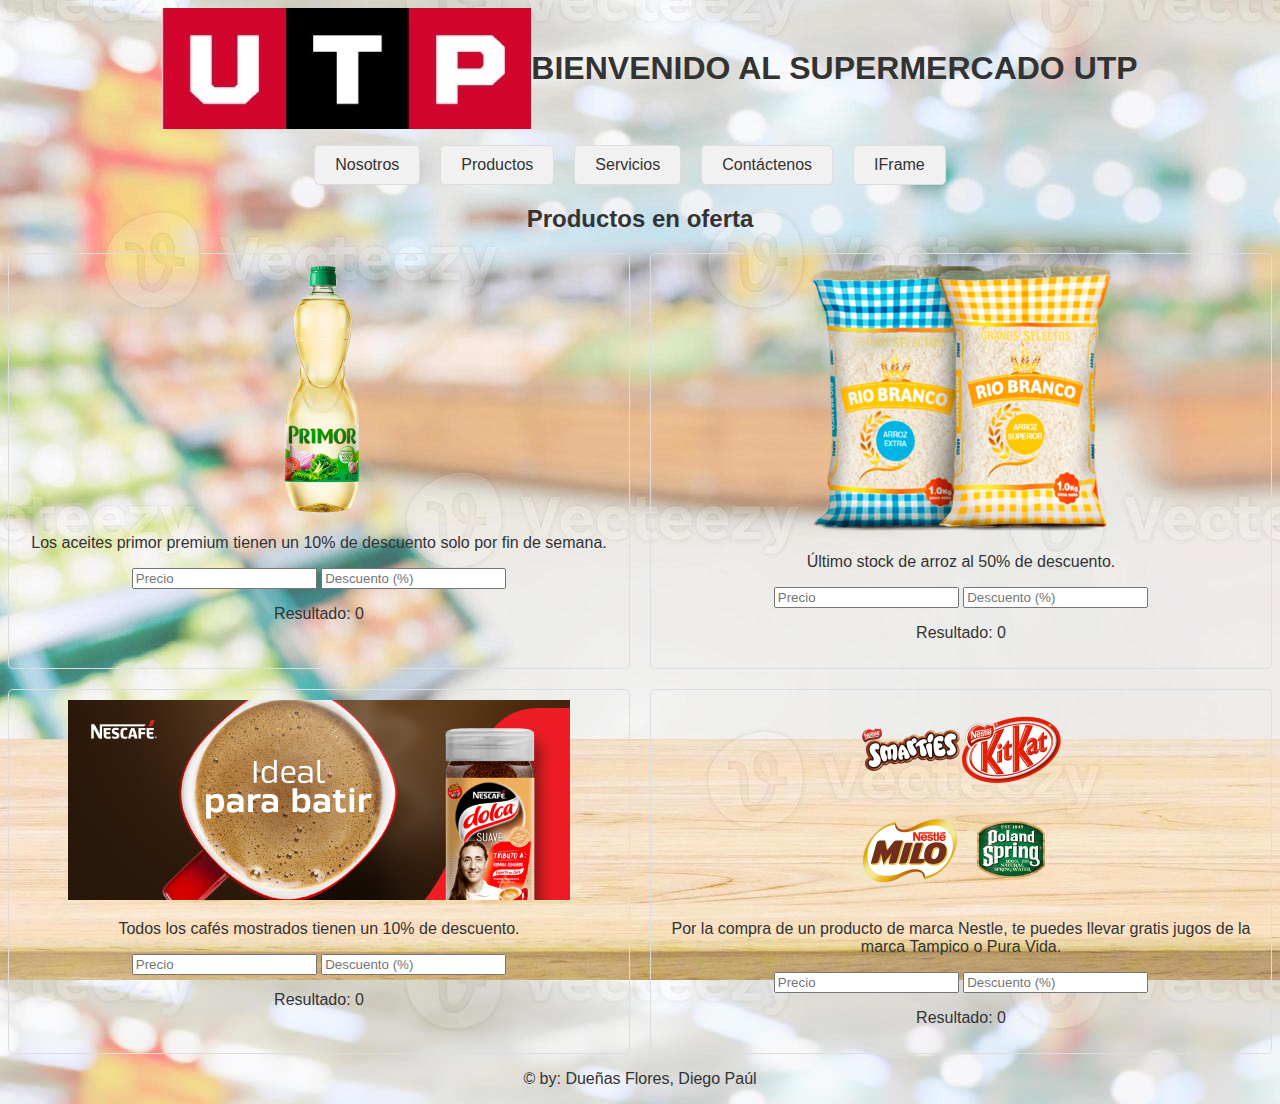
==== index.html @ 8d1e4dbc "Update index.html" ====
<!DOCTYPE html>
<html>
<head>
    <meta charset="UTF-8">
    <meta name="viewport" content="width=device-width, initial-scale=1.0">
    <title>Bienvenido al Supermercado UTP</title>
    <link rel="stylesheet" href="css/styles.css">
    <style>
        body {
            background-image: url("fondoindex.jpg");
            font-family: Arial, sans-serif;
            color: #333;
            text-align: center; /* Centrar el contenido en el cuerpo */
        }
        .header {
            display: flex;
            align-items: center;
            justify-content: center; /* Centrar horizontalmente */
        }
        .header img {
            margin-left: 20px;
        }
        h1 {
            color: #333;
        }
        nav ul {
            display: flex;
            list-style: none;
            padding: 0;
            justify-content: center; /* Centrar horizontalmente */
        }
        nav li {
            margin-right: 20px;
        }
        nav a {
            display: inline-block;
            background-color: #f1f1f1; /* Color de fondo para los botones */
            padding: 10px 20px;
            border: 1px solid #ddd;
            border-radius: 5px;
            transition: background-color 0.3s; /* Transición de color al hacer clic */
            text-decoration: none;
            color: #333;
        }
        nav a:hover {
            background-color: #ddd; /* Color de fondo al hacer hover */
        }
     
      .product-container {
            display: grid;
            grid-template-columns: repeat(2, 1fr);
            gap: 20px;
            justify-content: center;
        }

        .product {
            text-align: center;
            padding: 10px;
            border: 1px solid #ddd;
            border-radius: 5px;
            transition: transform 0.3s;
        }

        .product img {
            max-width: 100%;
            height: auto;
        }

        .product:hover {
            transform: scale(1.05);
        }
    </style>
</head>
<body>
<div class="header">
    <img src="utp.jpg" alt="Supermercado UTP">
    <h1>BIENVENIDO AL SUPERMERCADO UTP</h1>
</div>
<nav>
    <ul>
        <li><a href="nosotros.html" target="contentFrame">Nosotros</a></li>
        <li><a href="productos.html" target="contentFrame">Productos</a></li>
        <li><a href="servicios.html" target="contentFrame">Servicios</a></li>
        <li><a href="contactenos.html" target="contentFrame">Contáctenos</a></li>
        <li><a href="iframe.html" target="contentFrame">IFrame</a></li>
    </ul>
</nav>
    <header>
        <h2>Productos en oferta</h2>
        <div class="product-container">
            <div class="product">
                <img src="primorSIN.png" alt="Aceites">
                <p class="description">Los aceites primor premium tienen un 10% de descuento solo por fin de semana.</p>
                <input type="number" class="price" placeholder="Precio">
                <input type="number" class="discount" placeholder="Descuento (%)">
                <p class="result">Resultado: <span class="calculation">0</span></p>
            </div>
            <div class="product">
                <img src="arroz.png" alt="Arroces">
                <p class="description">Último stock de arroz al 50% de descuento.</p>
                <input type="number" class="price" placeholder="Precio">
                <input type="number" class="discount" placeholder="Descuento (%)">
                <p class="result">Resultado: <span class="calculation">0</span></p>
            </div>
            <div class="product">
                <img src="cafeSIN2.png" alt="Cafés">
                <p class="description">Todos los cafés mostrados tienen un 10% de descuento.</p>
                <input type="number" class="price" placeholder="Precio">
                <input type="number" class="discount" placeholder="Descuento (%)">
                <p class="result">Resultado: <span class="calculation">0</span></p>
            </div>
            <div class="product">
                <img src="nestleSIN2.png" alt="Gloria">
                <p class="description">Por la compra de un producto de marca Nestle, te puedes llevar gratis jugos de la marca Tampico o Pura Vida.</p>
                <input type="number" class="price" placeholder="Precio">
                <input type="number" class="discount" placeholder="Descuento (%)">
                <p class="result">Resultado: <span class="calculation">0</span></p>
            </div>
            <!-- Repite estos bloques para otros productos -->
        </div>
    </header>
    <footer>
        <p>&#169; by: Dueñas Flores, Diego Paúl</p>
    </footer>
    <script>
        document.addEventListener("DOMContentLoaded", function () {
            const products = document.querySelectorAll(".product");

            products.forEach((product) => {
                const priceInput = product.querySelector(".price");
                const discountInput = product.querySelector(".discount");
                const calculation = product.querySelector(".calculation");

                priceInput.addEventListener("input", updateResult);
                discountInput.addEventListener("input", updateResult);

                function updateResult() {
                    const price = parseFloat(priceInput.value) || 0;
                    const discount = parseFloat(discountInput.value) || 0;

                    const discountedPrice = price - (price * (discount / 100));
                    calculation.textContent = discountedPrice.toFixed(2);
                }
            });
        });
    </script>
</body>
</html>
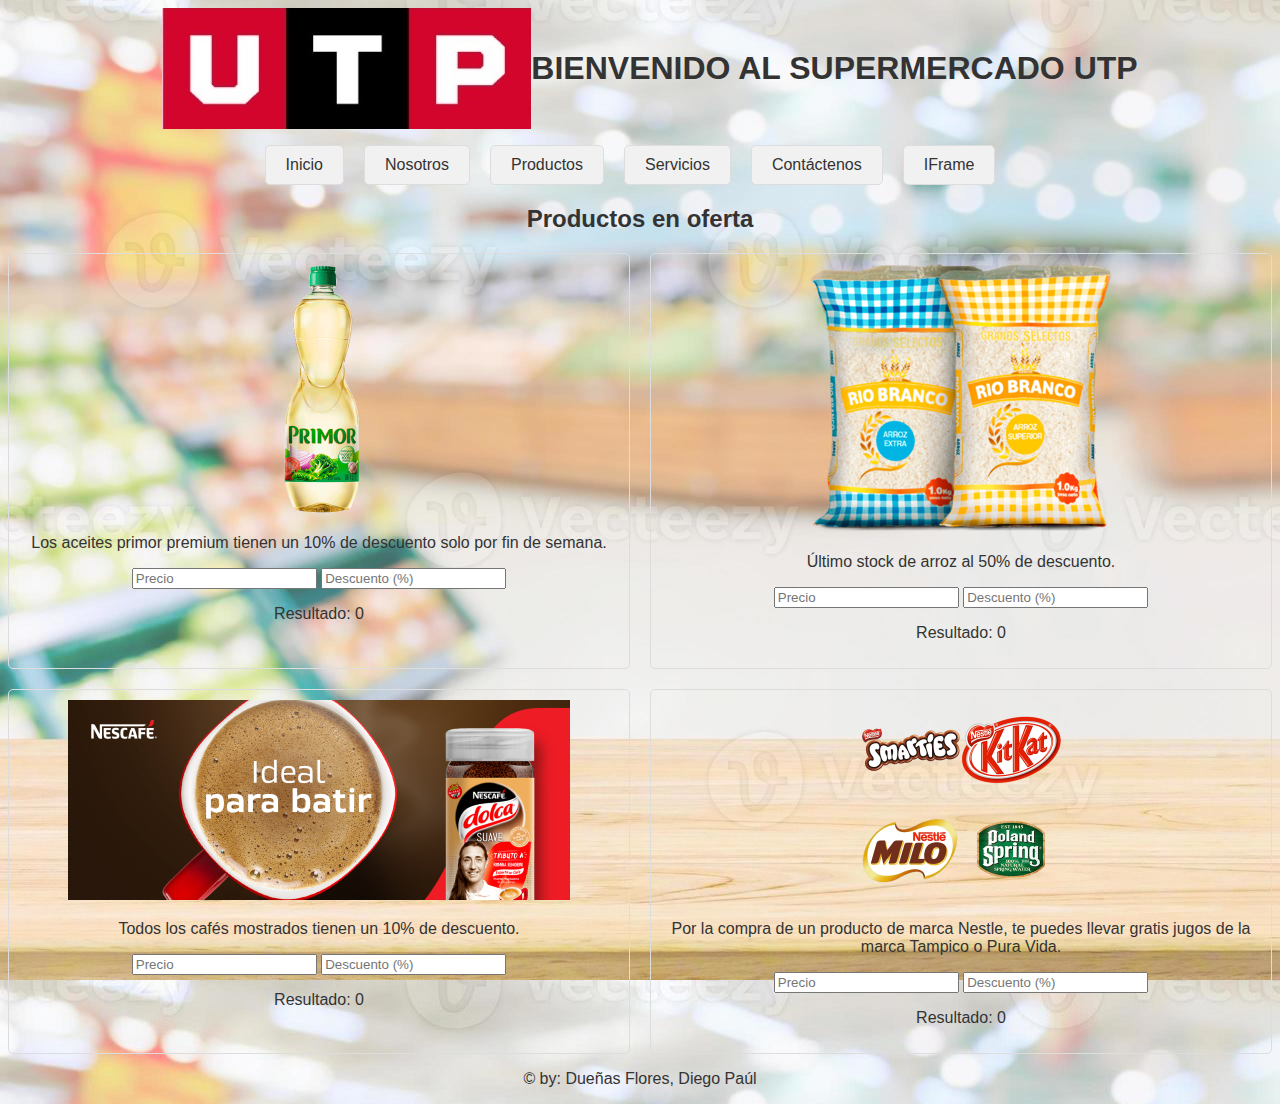
==== commit 1175ba81: "Update index.html" ====
--- a/index.html
+++ b/index.html
@@ -76,15 +76,19 @@
     <img src="utp.jpg" alt="Supermercado UTP">
     <h1>BIENVENIDO AL SUPERMERCADO UTP</h1>
 </div>
-<nav>
-    <ul>
-        <li><a href="nosotros.html" target="contentFrame">Nosotros</a></li>
-        <li><a href="productos.html" target="contentFrame">Productos</a></li>
-        <li><a href="servicios.html" target="contentFrame">Servicios</a></li>
-        <li><a href="contactenos.html" target="contentFrame">Contáctenos</a></li>
-        <li><a href="iframe.html" target="contentFrame">IFrame</a></li>
-    </ul>
-</nav>
+    <nav>
+        <ul>
+            <li><a href="index.html" onclick="loadPage('index.html'); return false;">Inicio</a></li>
+            <li><a href="nosotros.html" onclick="loadPage('nosotros.html'); return false;">Nosotros</a></li>
+            <li><a href="productos.html" onclick="loadPage('productos.html'); return false;">Productos</a></li>
+            <li><a href="servicios.html" onclick="loadPage('servicios.html'); return false;">Servicios</a></li>
+            <li><a href="contactenos.html" onclick="loadPage('contactenos.html'); return false;">Contáctenos</a></li>
+            <li><a href="iframe.html" onclick="loadPage('iframe.html'); return false;">IFrame</a></li>
+        </ul>
+    </nav>
+    <div id="content">
+        <!-- El contenido se cargará aquí -->
+    </div>
     <header>
         <h2>Productos en oferta</h2>
         <div class="product-container">
@@ -144,5 +148,22 @@
             });
         });
     </script>
+        <script>
+        function loadPage(pageUrl) {
+            const content = document.getElementById("content");
+            content.innerHTML = "Cargando...";
+
+            setTimeout(() => {
+                fetch(pageUrl)
+                    .then(response => response.text())
+                    .then(data => {
+                        content.innerHTML = data;
+                    })
+                    .catch(error => {
+                        content.innerHTML = "Error al cargar la página";
+                    });
+            }, 1000);
+        }
+    </script>
 </body>
 </html>
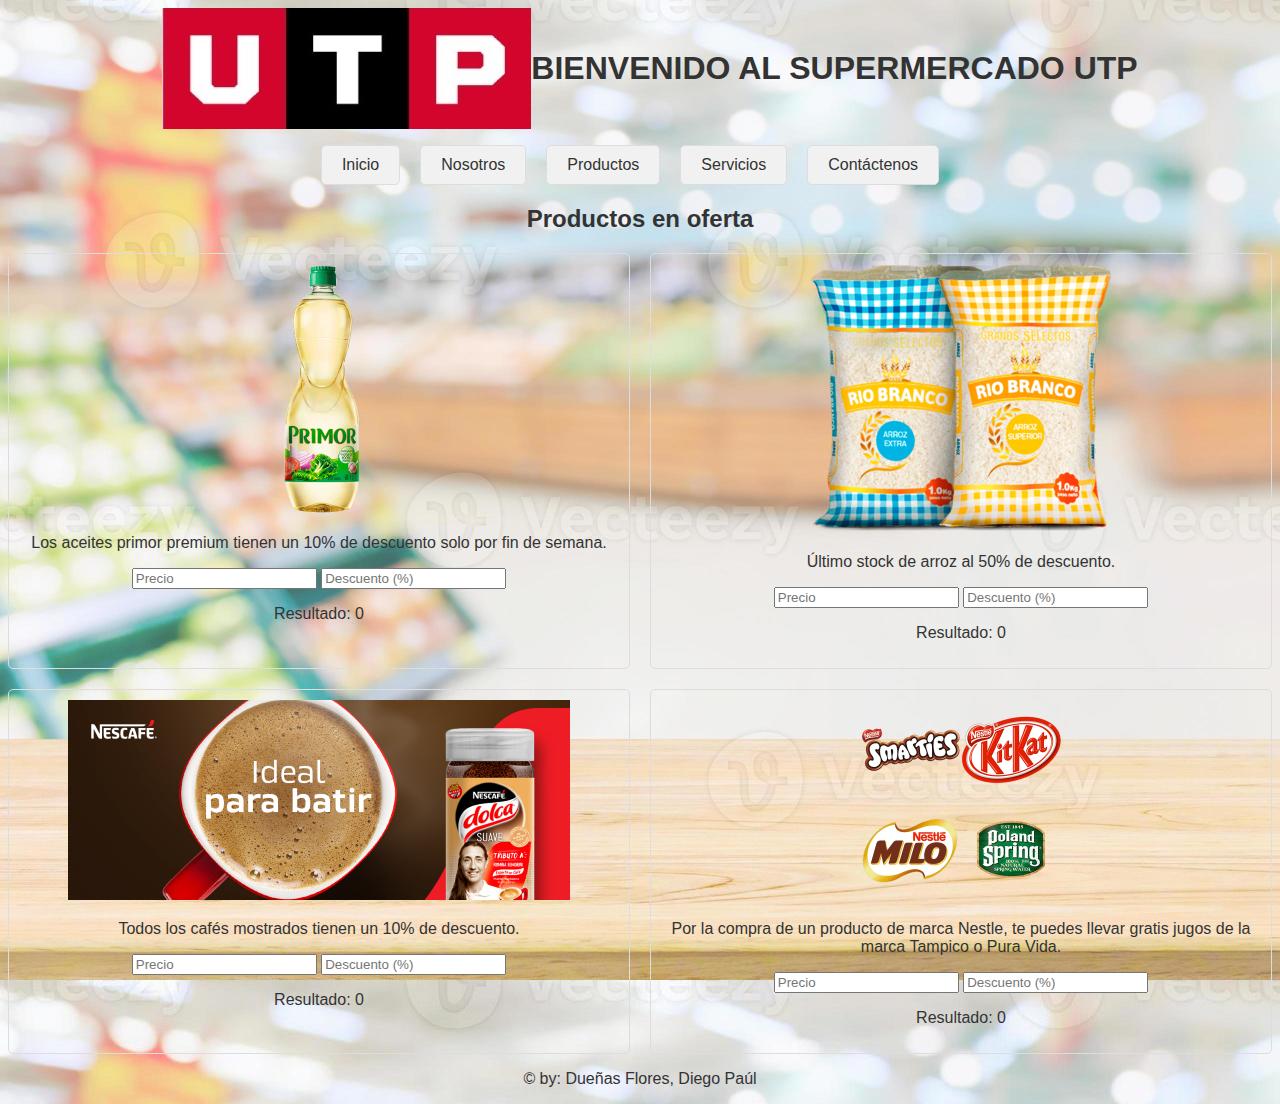
==== commit 9e501eb5: "Update index.html" ====
--- a/index.html
+++ b/index.html
@@ -83,7 +83,7 @@
             <li><a href="productos.html" onclick="loadPage('productos.html'); return false;">Productos</a></li>
             <li><a href="servicios.html" onclick="loadPage('servicios.html'); return false;">Servicios</a></li>
             <li><a href="contactenos.html" onclick="loadPage('contactenos.html'); return false;">Contáctenos</a></li>
-            <li><a href="iframe.html" onclick="loadPage('iframe.html'); return false;">IFrame</a></li>
+           
         </ul>
     </nav>
     <div id="content">
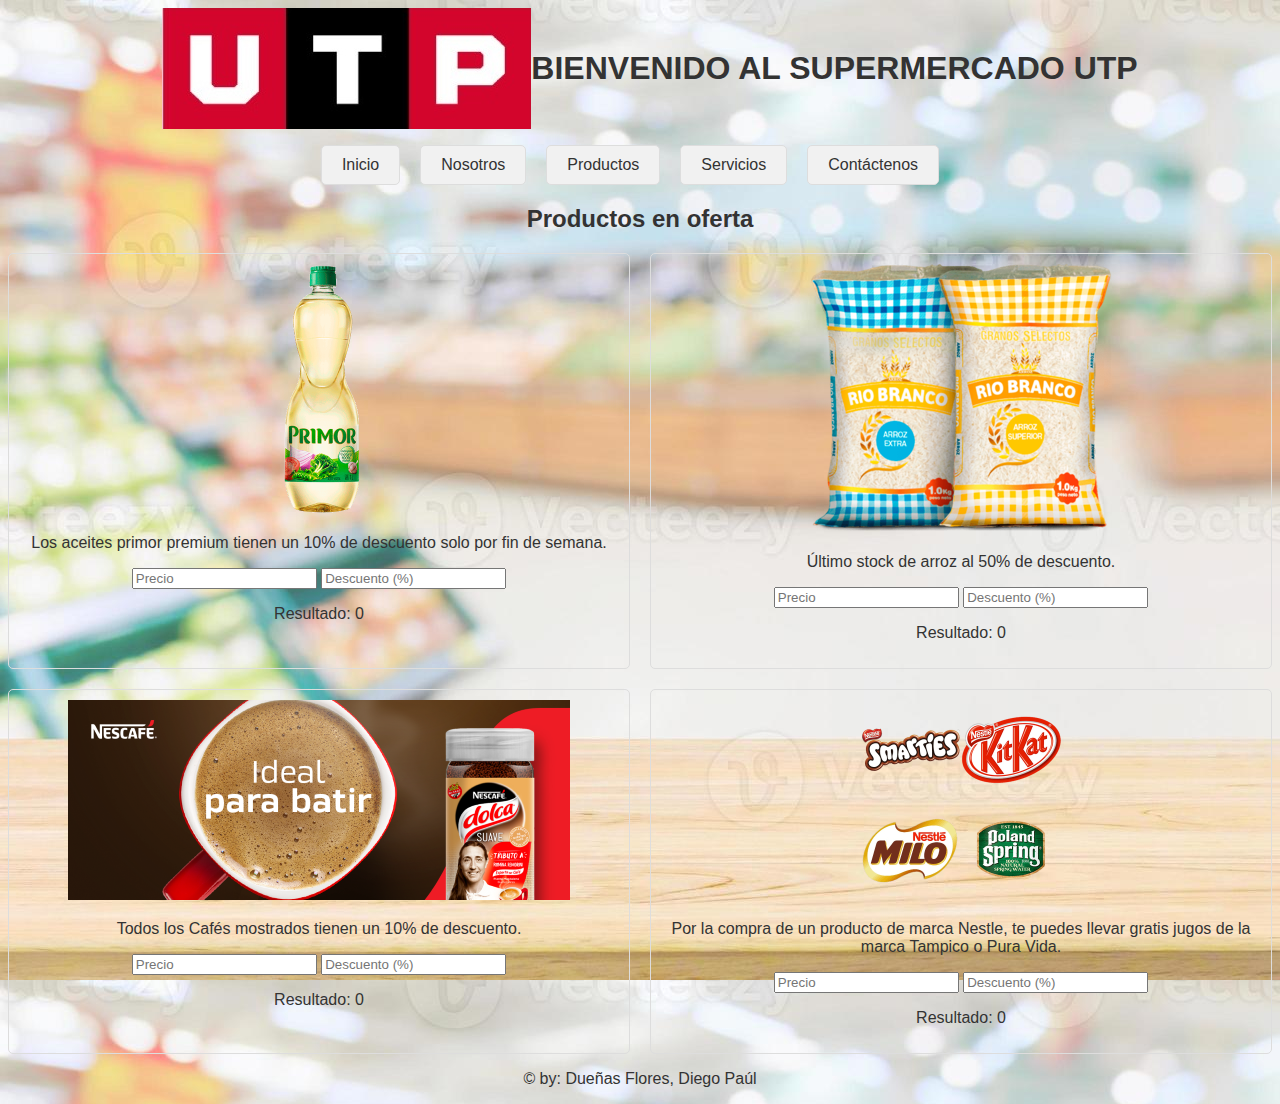
==== commit 5ed31229: "Update index.html" ====
--- a/index.html
+++ b/index.html
@@ -108,7 +108,7 @@
             </div>
             <div class="product">
                 <img src="cafeSIN2.png" alt="Cafés">
-                <p class="description">Todos los cafés mostrados tienen un 10% de descuento.</p>
+                <p class="description">Todos los Cafés mostrados tienen un 10% de descuento.</p>
                 <input type="number" class="price" placeholder="Precio">
                 <input type="number" class="discount" placeholder="Descuento (%)">
                 <p class="result">Resultado: <span class="calculation">0</span></p>
@@ -126,7 +126,7 @@
     <footer>
         <p>&#169; by: Dueñas Flores, Diego Paúl</p>
     </footer>
-    <script>
+   <script>
         document.addEventListener("DOMContentLoaded", function () {
             const products = document.querySelectorAll(".product");
 
@@ -147,8 +147,7 @@
                 }
             });
         });
-    </script>
-        <script>
+
         function loadPage(pageUrl) {
             const content = document.getElementById("content");
             content.innerHTML = "Cargando...";
@@ -165,5 +164,32 @@
             }, 1000);
         }
     </script>
+
+    <script>
+        // Agregamos este código para manejar el envío del formulario por AJAX
+        document.addEventListener("DOMContentLoaded", function () {
+            const contactForm = document.getElementById("contactForm");
+
+            contactForm.addEventListener("submit", function (event) {
+                event.preventDefault();
+
+                const formData = new FormData(contactForm);
+
+                fetch("contactenos.html", {
+                    method: "POST",
+                    body: formData
+                })
+                .then(response => response.text())
+                .then(data => {
+                    // Actualizamos el contenido del div "content" con la respuesta
+                    const content = document.getElementById("content");
+                    content.innerHTML = data;
+                })
+                .catch(error => {
+                    console.error("Error al enviar el formulario por AJAX:", error);
+                });
+            });
+        });
+    </script>
 </body>
 </html>
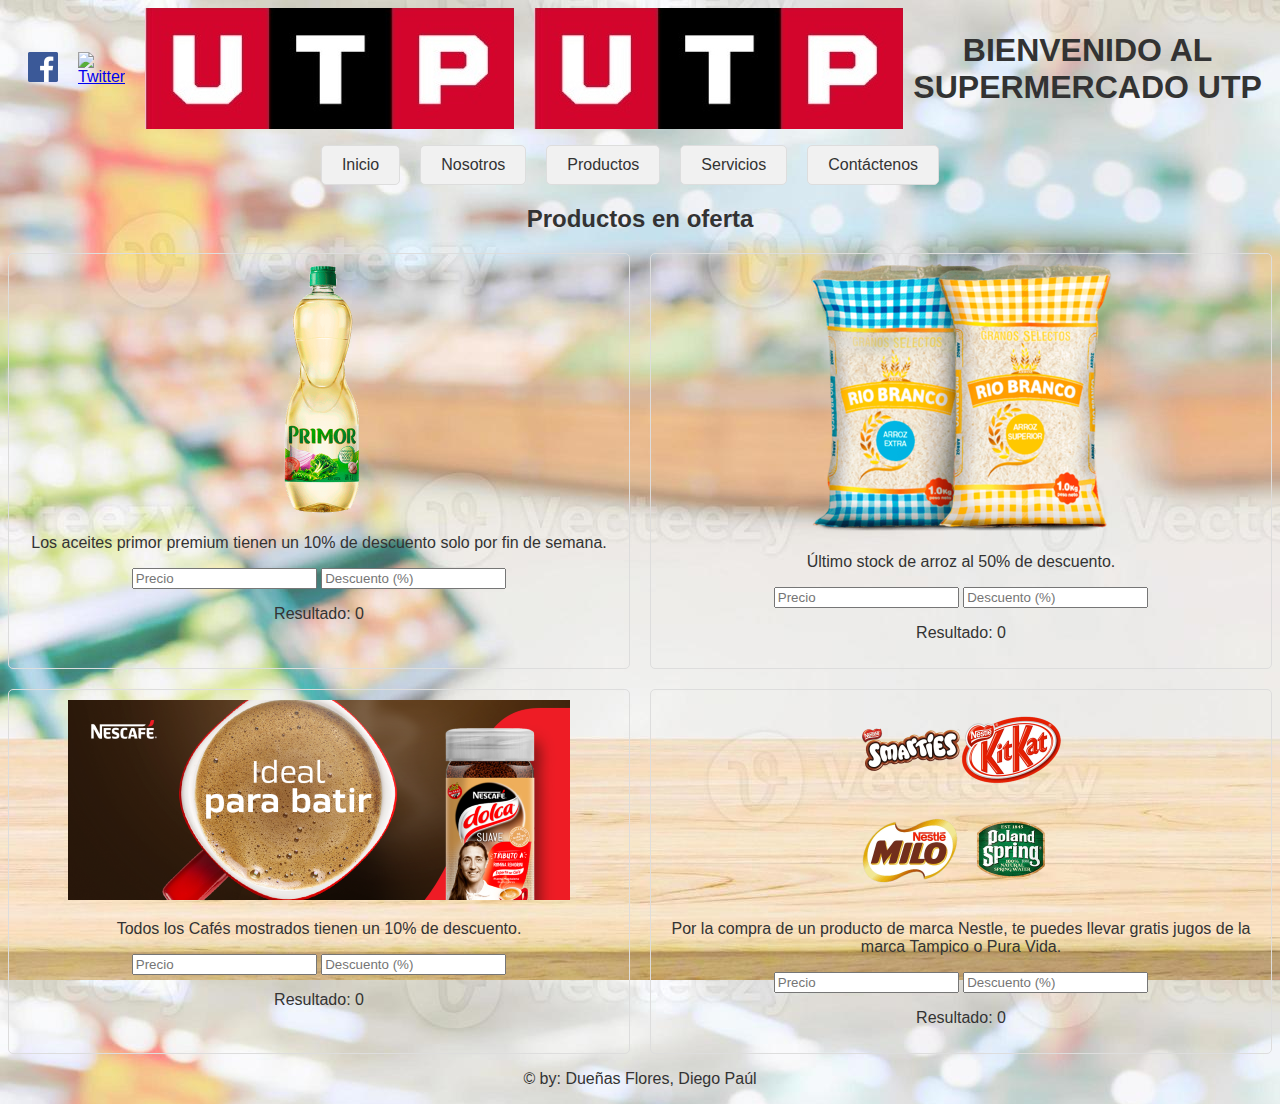
==== commit bf56b347: "Update index.html" ====
--- a/index.html
+++ b/index.html
@@ -73,6 +73,13 @@
 </head>
 <body>
 <div class="header">
+      <a href="https://www.facebook.com" target="_blank">
+            <img src="fb.png" alt="Facebook" class="social-icon">
+        </a>
+        <a href="https://www.twitter.com" target="_blank">
+            <img src="twitter.png" alt="Twitter" class="social-icon">
+        </a>
+        <img src="utp.jpg" alt="Supermercado UTP">
     <img src="utp.jpg" alt="Supermercado UTP">
     <h1>BIENVENIDO AL SUPERMERCADO UTP</h1>
 </div>
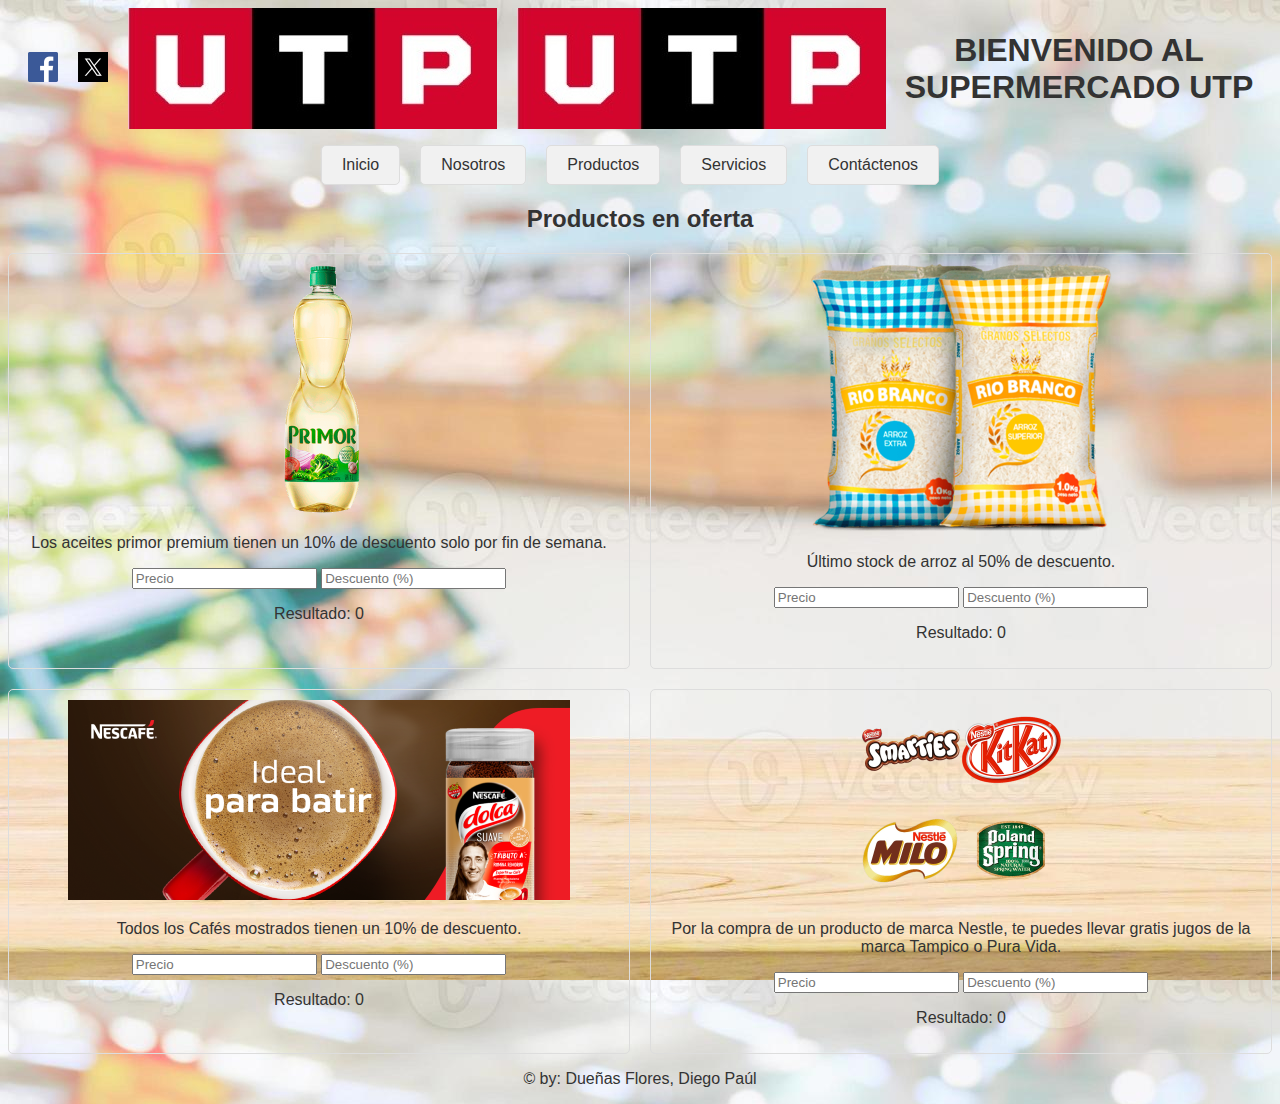
==== commit 9814358b: "Update index.html" ====
--- a/index.html
+++ b/index.html
@@ -77,7 +77,7 @@
             <img src="fb.png" alt="Facebook" class="social-icon">
         </a>
         <a href="https://www.twitter.com" target="_blank">
-            <img src="twitter.png" alt="Twitter" class="social-icon">
+            <img src="x.png" alt="Twitter" class="social-icon">
         </a>
         <img src="utp.jpg" alt="Supermercado UTP">
     <img src="utp.jpg" alt="Supermercado UTP">
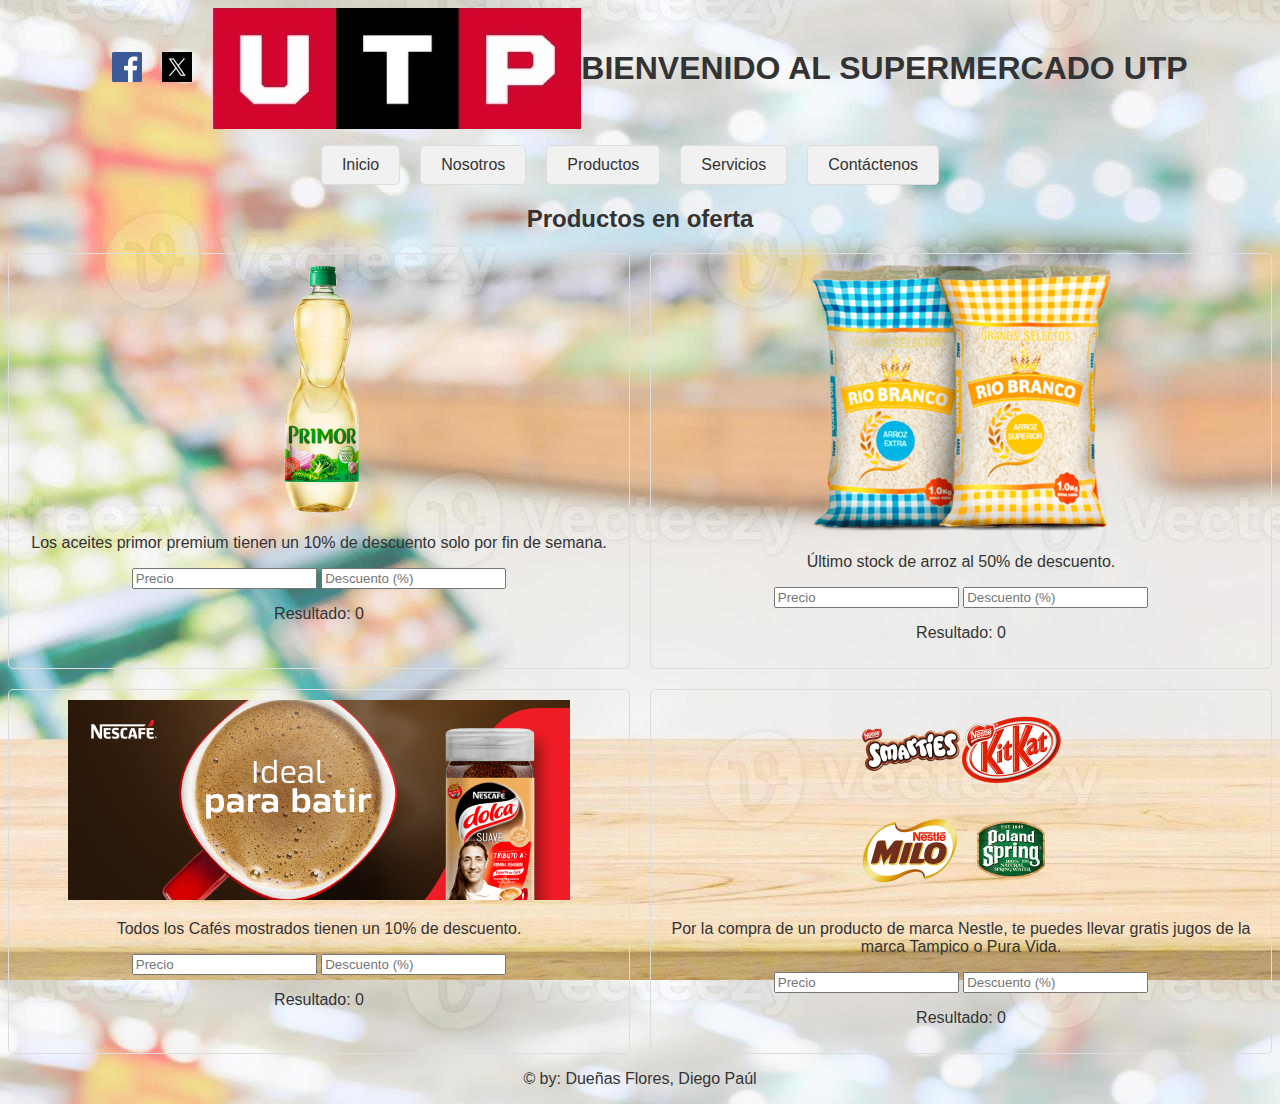
==== commit 238b8dc8: "Update index.html" ====
--- a/index.html
+++ b/index.html
@@ -79,7 +79,7 @@
         <a href="https://www.twitter.com" target="_blank">
             <img src="x.png" alt="Twitter" class="social-icon">
         </a>
-        <img src="utp.jpg" alt="Supermercado UTP">
+        
     <img src="utp.jpg" alt="Supermercado UTP">
     <h1>BIENVENIDO AL SUPERMERCADO UTP</h1>
 </div>
